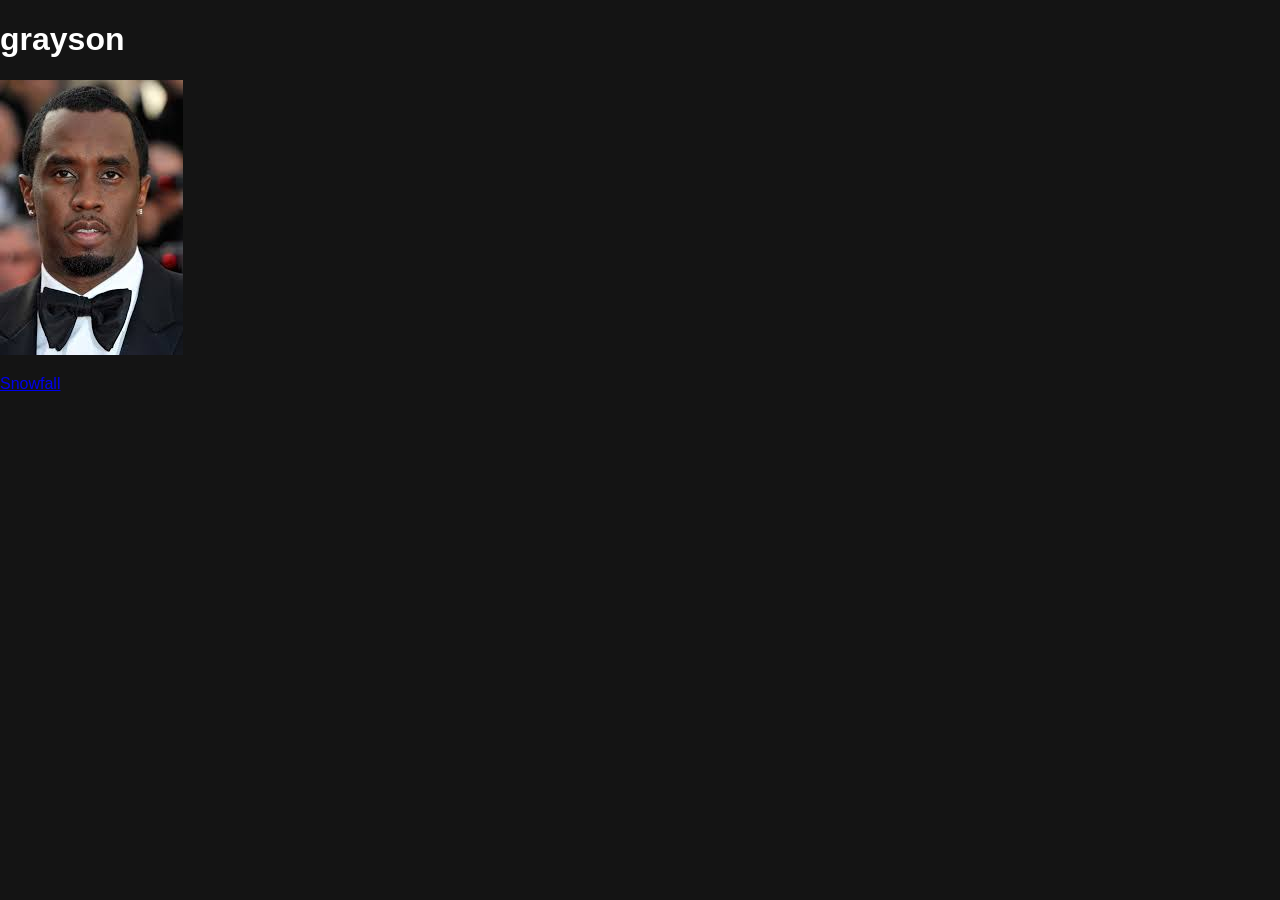
==== index.html @ 7d4daa83 "Add files via upload" ====
<!DOCTYPE html>
<html lang="en">
<head>
  <meta charset="UTF-8">
  <title>Legit Streaming Site</title>
  <link rel="stylesheet" href="style.css">
</head>
<body>

<h1>grayson</h1>

<div class="grid">
  <a href="watch.html" class="card">
    <img src="[data-uri]">
    <p>Snowfall</p>
  </a>
</div>

</body>
</html>
---- style.css ----
body {
  margin: 0;
  background: #141414;
  color: white;
  font-family: Arial, sans-serif;
}

/* Header */
header {
  background: #000;
  padding: 15px;
  font-size: 20px;
}

/* Layout */
.container {
  display: flex;
  flex-wrap: wrap;
}

/* Player */
.player {
  flex: 2;
  position: relative;
  padding-bottom: 56.25%;
  height: 0;
}

.player iframe {
  position: absolute;
  width: 100%;
  height: 100%;
}

/* Info panel */
.info {
  flex: 1;
  padding: 20px;
}

/* Episode buttons */
.episodes {
  display: grid;
  grid-template-columns: repeat(3, 1fr);
  gap: 10px;
}

.episodes button {
  padding: 10px;
  background: #222;
  color: white;
  border: none;
  cursor: pointer;
  border-radius: 6px;
}

.episodes button:hover {
  background: #3B82F6;
}
.layout {
  display: flex;
  height: 90vh;
}

.panel {
  width: 300px;
  padding: 15px;
  background: #1a1a1a;
}

.panel button {
  display: block;
  margin: 5px 0;
  padding: 8px;
  width: 100%;
  background: #333;
  color: white;
  border: none;
  cursor: pointer;
}

.panel button:hover {
  background: #3B82F6;
}

.player {
  flex: 1;
  position: relative;
}

.player iframe {
  width: 100%;
  height: 100%;
}
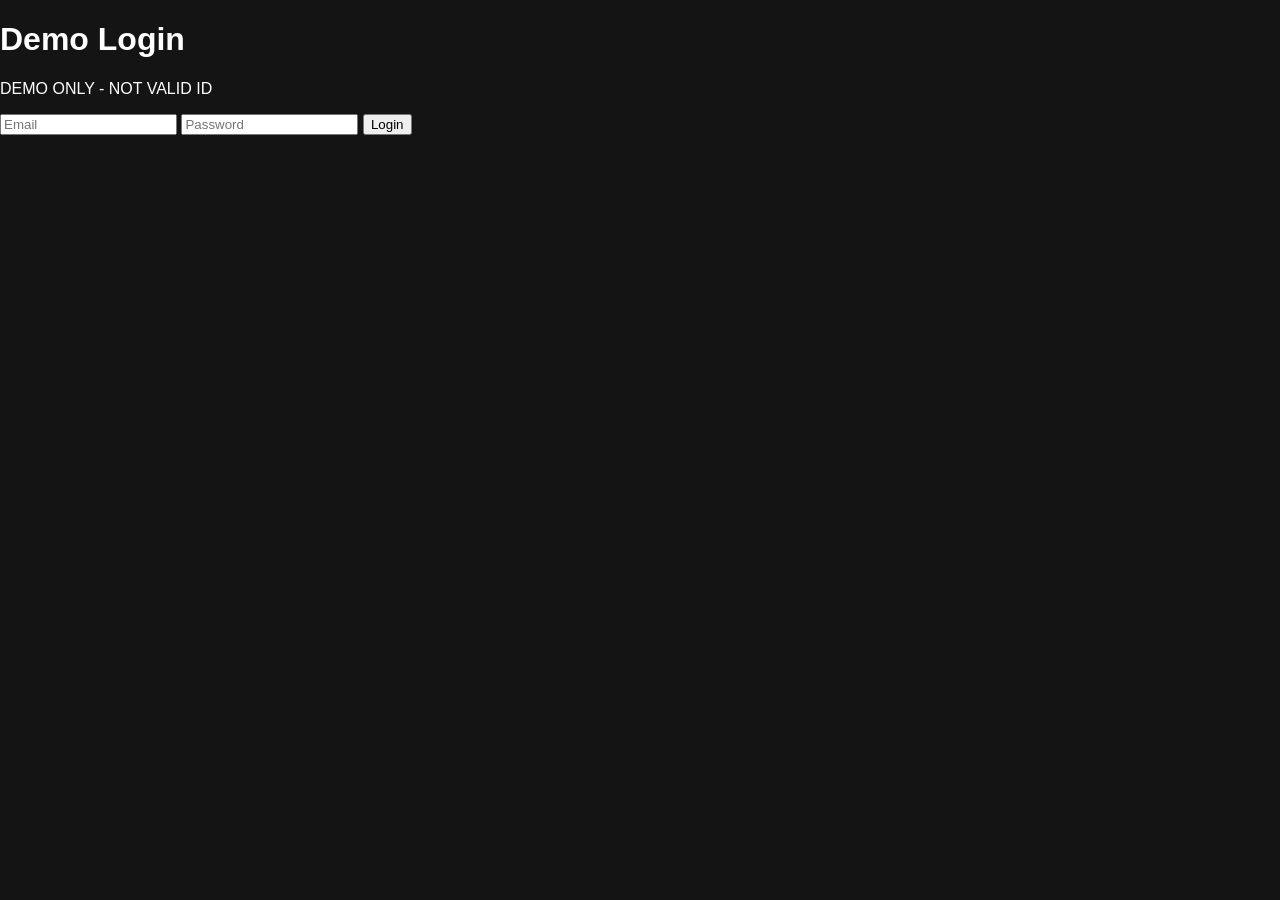
==== commit 0afba4ea: "Update index.html" ====
--- a/index.html
+++ b/index.html
@@ -1,20 +1,22 @@
 <!DOCTYPE html>
-<html lang="en">
+<html>
 <head>
-  <meta charset="UTF-8">
-  <title>Legit Streaming Site</title>
+  <title>Demo Licence App</title>
   <link rel="stylesheet" href="style.css">
 </head>
 <body>
+  <main class="screen">
+    <h1>Demo Login</h1>
+    <p class="warning">DEMO ONLY - NOT VALID ID</p>
 
-<h1>grayson</h1>
+    <input id="email" type="email" placeholder="Email">
+    <input id="password" type="password" placeholder="Password">
 
-<div class="grid">
-  <a href="watch.html" class="card">
-    <img src="[data-uri]">
-    <p>Snowfall</p>
-  </a>
-</div>
+    <button onclick="login()">Login</button>
+    <p id="error"></p>
+  </main>
 
+  <script src="data.js"></script>
+  <script src="app.js"></script>
 </body>
-</html>+</html>
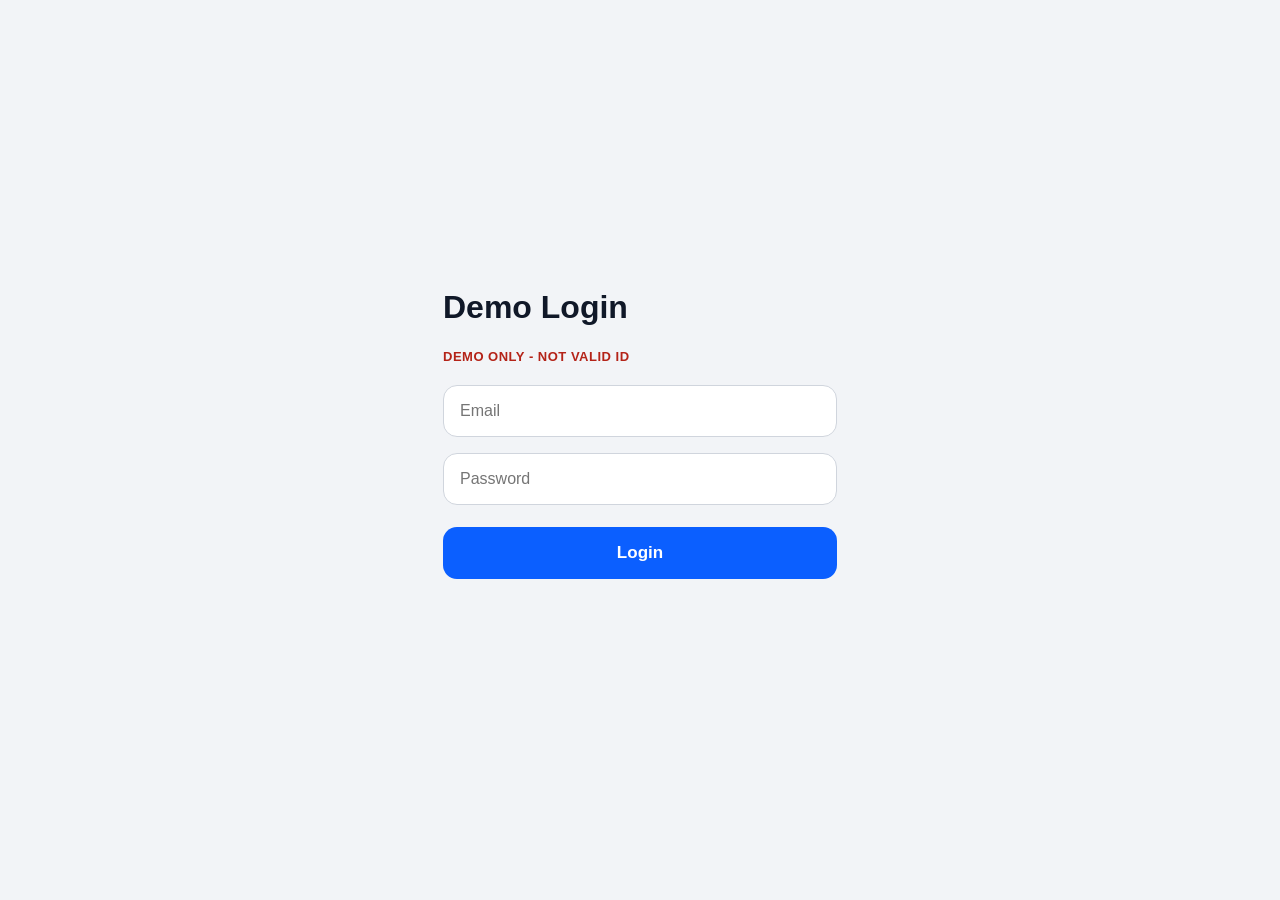
==== commit 220bea2c: "Update index.html" ====
--- a/index.html
+++ b/index.html
@@ -3,6 +3,13 @@
 <head>
   <title>Demo Licence App</title>
   <link rel="stylesheet" href="style.css">
+  <meta name="viewport" content="width=device-width, initial-scale=1, maximum-scale=1, user-scalable=no">
+
+<meta name="apple-mobile-web-app-capable" content="yes">
+<meta name="apple-mobile-web-app-title" content="Demo">
+<meta name="apple-mobile-web-app-status-bar-style" content="black-translucent">
+
+<meta name="mobile-web-app-capable" content="yes">
 </head>
 <body>
   <main class="screen">
--- a/style.css
+++ b/style.css
@@ -1,94 +1,198 @@
-body {
-  margin: 0;
-  background: #141414;
-  color: white;
-  font-family: Arial, sans-serif;
-}
-
-/* Header */
-header {
-  background: #000;
-  padding: 15px;
-  font-size: 20px;
-}
-
-/* Layout */
-.container {
-  display: flex;
-  flex-wrap: wrap;
-}
-
-/* Player */
-.player {
-  flex: 2;
-  position: relative;
-  padding-bottom: 56.25%;
-  height: 0;
-}
-
-.player iframe {
-  position: absolute;
-  width: 100%;
-  height: 100%;
-}
-
-/* Info panel */
-.info {
-  flex: 1;
-  padding: 20px;
-}
-
-/* Episode buttons */
-.episodes {
-  display: grid;
-  grid-template-columns: repeat(3, 1fr);
-  gap: 10px;
-}
-
-.episodes button {
-  padding: 10px;
-  background: #222;
-  color: white;
-  border: none;
-  cursor: pointer;
-  border-radius: 6px;
-}
-
-.episodes button:hover {
-  background: #3B82F6;
-}
-.layout {
-  display: flex;
-  height: 90vh;
-}
-
-.panel {
-  width: 300px;
-  padding: 15px;
-  background: #1a1a1a;
-}
-
-.panel button {
-  display: block;
-  margin: 5px 0;
-  padding: 8px;
-  width: 100%;
-  background: #333;
-  color: white;
-  border: none;
-  cursor: pointer;
-}
-
-.panel button:hover {
-  background: #3B82F6;
-}
-
-.player {
-  flex: 1;
-  position: relative;
-}
-
-.player iframe {
-  width: 100%;
-  height: 100%;
-}+* {
+  box-sizing: border-box;
+}
+
+body {
+  margin: 0;
+  font-family: -apple-system, BlinkMacSystemFont, "Segoe UI", Arial, sans-serif;
+  background: #f2f4f7;
+  color: #101828;
+}
+
+.screen, .phone {
+  width: 100%;
+  min-height: 100vh;
+  padding: 24px 18px;
+  display: flex;
+  flex-direction: column;
+  justify-content: center;
+}
+
+h1, h2 {
+  margin: 0 0 10px;
+}
+
+.screen {
+  max-width: 430px;
+  margin: auto;
+}
+
+.logo {
+  width: 72px;
+  height: 72px;
+  border-radius: 20px;
+  background: #0b5fff;
+  color: white;
+  display: flex;
+  align-items: center;
+  justify-content: center;
+  font-size: 32px;
+  margin: 0 auto 22px;
+  font-weight: 800;
+}
+
+input {
+  width: 100%;
+  padding: 16px;
+  margin: 8px 0;
+  border-radius: 14px;
+  border: 1px solid #d0d5dd;
+  background: white;
+  font-size: 16px;
+}
+
+button {
+  width: 100%;
+  padding: 16px;
+  margin-top: 14px;
+  border-radius: 14px;
+  border: none;
+  background: #0b5fff;
+  color: white;
+  font-size: 17px;
+  font-weight: 700;
+}
+
+.warning, .notvalid {
+  color: #b42318;
+  font-weight: 800;
+  font-size: 13px;
+  letter-spacing: 0.5px;
+}
+
+#error {
+  color: #b42318;
+  font-weight: 600;
+}
+
+.topbar {
+  padding: 10px 2px 18px;
+}
+
+.small-text {
+  color: #667085;
+  font-size: 14px;
+}
+
+.card {
+  position: relative;
+  background: linear-gradient(160deg, #ffffff, #e8f0ff);
+  border-radius: 28px;
+  padding: 20px;
+  box-shadow: 0 18px 45px rgba(16, 24, 40, 0.18);
+  overflow: hidden;
+  border: 1px solid rgba(255,255,255,0.8);
+}
+
+.card-header {
+  display: flex;
+  align-items: center;
+  justify-content: space-between;
+}
+
+.badge {
+  background: #0b5fff;
+  color: white;
+  padding: 7px 11px;
+  border-radius: 999px;
+  font-size: 12px;
+  font-weight: 800;
+}
+
+.watermark {
+  position: absolute;
+  top: 42%;
+  left: -22px;
+  transform: rotate(-24deg);
+  font-size: 48px;
+  opacity: 0.08;
+  font-weight: 900;
+  white-space: nowrap;
+}
+
+.profile-row {
+  display: flex;
+  gap: 16px;
+  margin-top: 22px;
+  align-items: center;
+}
+
+.photo {
+  width: 96px;
+  height: 118px;
+  border-radius: 18px;
+  background: linear-gradient(135deg, #d0d5dd, #98a2b3);
+  display: flex;
+  align-items: center;
+  justify-content: center;
+  color: #475467;
+  font-size: 13px;
+  font-weight: 800;
+  flex-shrink: 0;
+}
+
+.name-block h1 {
+  font-size: 25px;
+  line-height: 1.05;
+}
+
+.info {
+  margin-top: 22px;
+  display: grid;
+  gap: 12px;
+}
+
+.info-box {
+  background: rgba(255,255,255,0.75);
+  padding: 13px;
+  border-radius: 16px;
+}
+
+.info-box span {
+  display: block;
+  color: #667085;
+  font-size: 12px;
+  font-weight: 700;
+  margin-bottom: 4px;
+}
+
+.info-box strong {
+  font-size: 15px;
+}
+
+.qr {
+  margin-top: 18px;
+  height: 90px;
+  border-radius: 18px;
+  background:
+    linear-gradient(90deg, #111 10px, transparent 10px),
+    linear-gradient(#111 10px, transparent 10px),
+    white;
+  background-size: 24px 24px;
+  color: #111;
+  display: flex;
+  align-items: center;
+  justify-content: center;
+  font-weight: 900;
+}
+
+.logout {
+  background: #101828;
+}
+
+@media (min-width: 600px) {
+  .phone {
+    max-width: 430px;
+    margin: auto;
+  }
+}
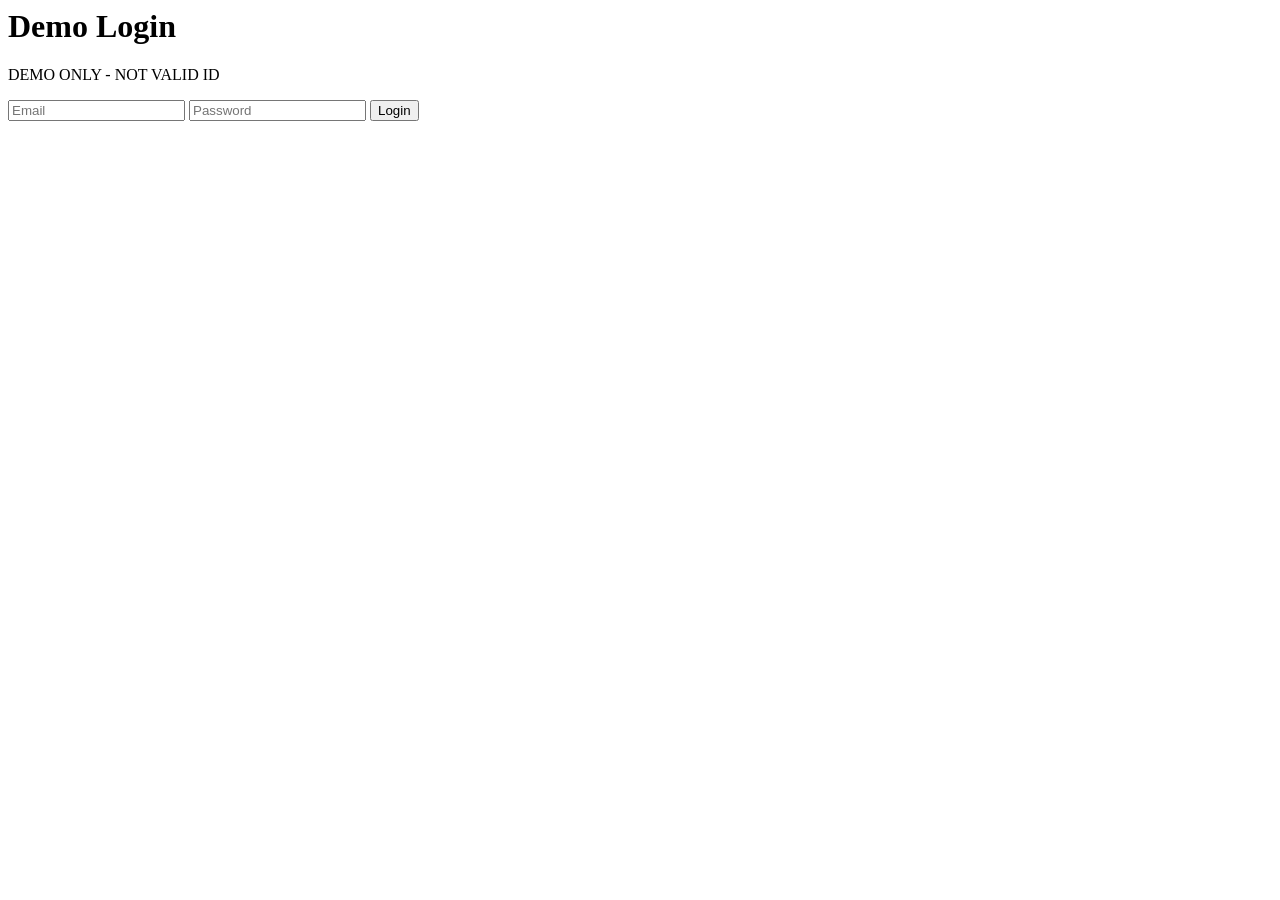
==== commit afed4eaa: "Update index.html" ====
--- a/index.html
+++ b/index.html
@@ -1,15 +1,17 @@
-<!DOCTYPE html>
-<html>
 <head>
-  <title>Demo Licence App</title>
-  <link rel="stylesheet" href="style.css">
-  <meta name="viewport" content="width=device-width, initial-scale=1, maximum-scale=1, user-scalable=no">
+  <title>Demo</title>
 
-<meta name="apple-mobile-web-app-capable" content="yes">
-<meta name="apple-mobile-web-app-title" content="Demo">
-<meta name="apple-mobile-web-app-status-bar-style" content="black-translucent">
+  <meta charset="UTF-8">
 
-<meta name="mobile-web-app-capable" content="yes">
+  <meta name="viewport" content="width=device-width, initial-scale=1, maximum-scale=1, user-scalable=no, viewport-fit=cover">
+
+  <meta name="apple-mobile-web-app-capable" content="yes">
+  <meta name="apple-mobile-web-app-status-bar-style" content="black-translucent">
+  <meta name="apple-mobile-web-app-title" content="Demo">
+
+  <meta name="mobile-web-app-capable" content="yes">
+
+  <link rel="apple-touch-icon" href="images/icon.png">
 </head>
 <body>
   <main class="screen">
